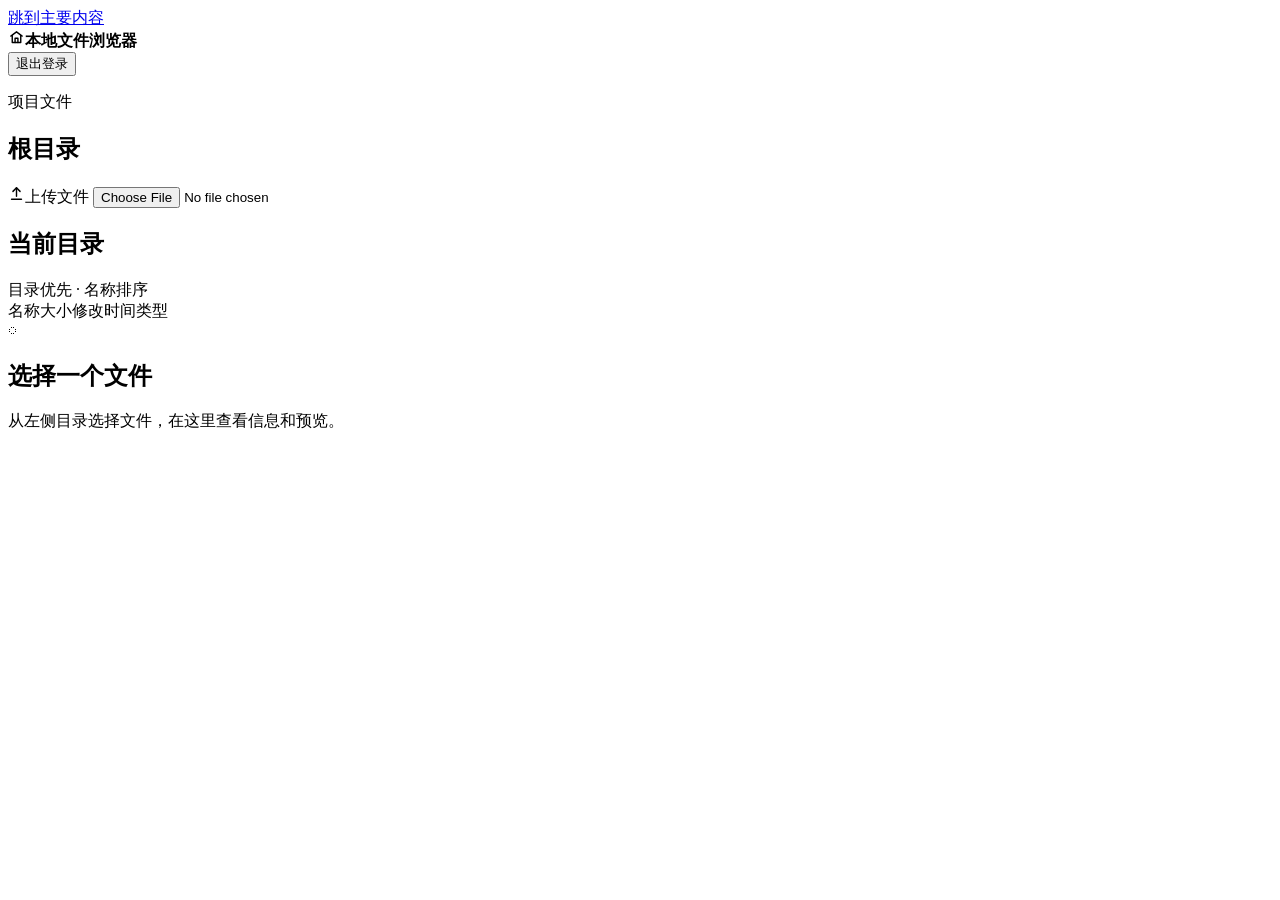
==== web/index.html @ 649b9b6e "chore: 初始化公开仓库" ====
<!doctype html>
<html lang="zh-CN">
<head>
  <meta charset="utf-8">
  <meta name="viewport" content="width=device-width, initial-scale=1">
  <meta name="description" content="安全浏览本地项目文件">
  <title>本地文件浏览器</title>
  <link rel="stylesheet" href="/style.css">
  <link rel="stylesheet" href="/overflow-fix.css">
</head>
<body>
  <a class="skip-link" href="#main-content">跳到主要内容</a>
  <header class="app-header">
    <div class="brand"><span class="brand-mark" aria-hidden="true"><svg width="17" height="17" viewBox="0 0 24 24" fill="none" stroke="currentColor" stroke-width="2" stroke-linecap="round" stroke-linejoin="round"><path d="m4 10 8-6 8 6"/><path d="M6 9v10h12V9"/><path d="M10 19v-6h4v6"/></svg></span><strong>本地文件浏览器</strong></div>
    <nav id="crumb" class="breadcrumbs" aria-label="目录路径"></nav>
    <button id="logout" class="button button-ghost" type="button" title="退出登录">退出登录</button>
  </header>
  <main id="main-content" class="app-main">
    <div id="message" class="message" role="status" aria-live="polite"></div>
    <section class="toolbar" aria-label="目录操作">
      <div>
        <p class="eyebrow">项目文件</p>
        <h1 id="page-title">根目录</h1>
      </div>
      <label class="button button-primary upload-button" for="upload">
        <span class="upload-icon" aria-hidden="true"><svg width="17" height="17" viewBox="0 0 24 24" fill="none" stroke="currentColor" stroke-width="2" stroke-linecap="round" stroke-linejoin="round"><path d="M12 16V4"/><path d="m7 9 5-5 5 5"/><path d="M5 20h14"/></svg></span><span>上传文件</span>
        <input id="upload" type="file">
      </label>
    </section>
    <div id="workspace" class="workspace">
      <section id="listing-panel" class="listing-panel" aria-labelledby="listing-title">
        <div class="section-heading">
          <div><h2 id="listing-title">当前目录</h2><span id="entry-count" class="count"></span></div>
          <span class="sort-hint">目录优先 · 名称排序</span>
        </div>
        <div class="list-head" aria-hidden="true"><span>名称</span><span>大小</span><span>修改时间</span><span>类型</span></div>
        <div id="listing" class="file-list" aria-live="polite"></div>
      </section>
      <section id="details-panel" class="details-panel" aria-labelledby="details-title" tabindex="-1">
        <div id="details" class="details-empty">
          <div class="empty-icon" aria-hidden="true">◌</div>
          <h2 id="details-title">选择一个文件</h2>
          <p>从左侧目录选择文件，在这里查看信息和预览。</p>
        </div>
      </section>
    </div>
  </main>
  <script src="/app.js"></script>
</body>
</html>
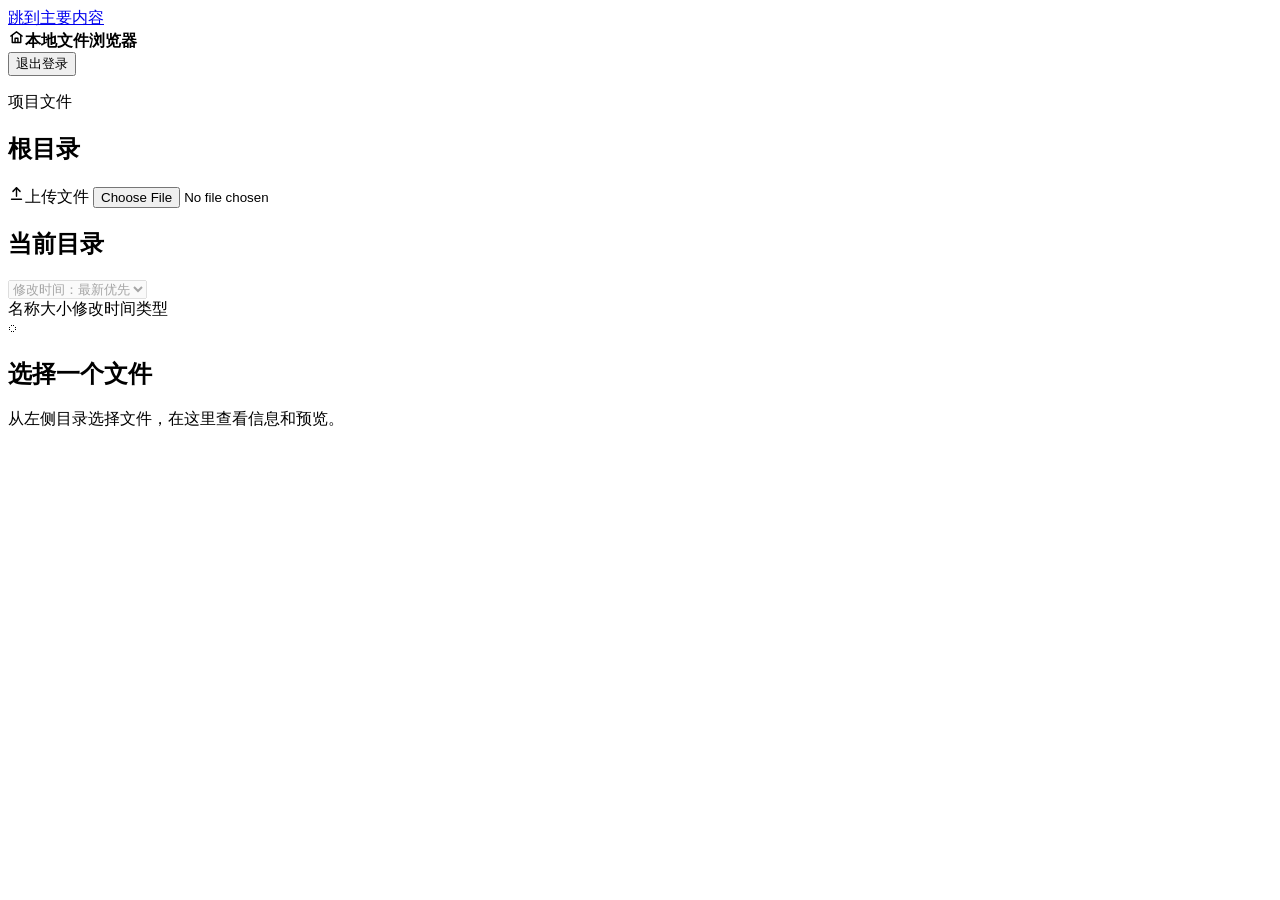
==== commit 908431db: "feat(web): 增加文件排序并默认最新修改优先" ====
--- a/web/index.html
+++ b/web/index.html
@@ -29,9 +29,16 @@
     </section>
     <div id="workspace" class="workspace">
       <section id="listing-panel" class="listing-panel" aria-labelledby="listing-title">
-        <div class="section-heading">
+        <div class="section-heading listing-heading">
           <div><h2 id="listing-title">当前目录</h2><span id="entry-count" class="count"></span></div>
-          <span class="sort-hint">目录优先 · 名称排序</span>
+          <select id="sort-order" class="sort-select" aria-label="文件排序" title="文件排序" disabled>
+            <option value="modified-desc" selected>修改时间：最新优先</option>
+            <option value="modified-asc">修改时间：最早优先</option>
+            <option value="name-asc">名称：升序</option>
+            <option value="name-desc">名称：降序</option>
+            <option value="size-asc">大小：从小到大</option>
+            <option value="size-desc">大小：从大到小</option>
+          </select>
         </div>
         <div class="list-head" aria-hidden="true"><span>名称</span><span>大小</span><span>修改时间</span><span>类型</span></div>
         <div id="listing" class="file-list" aria-live="polite"></div>
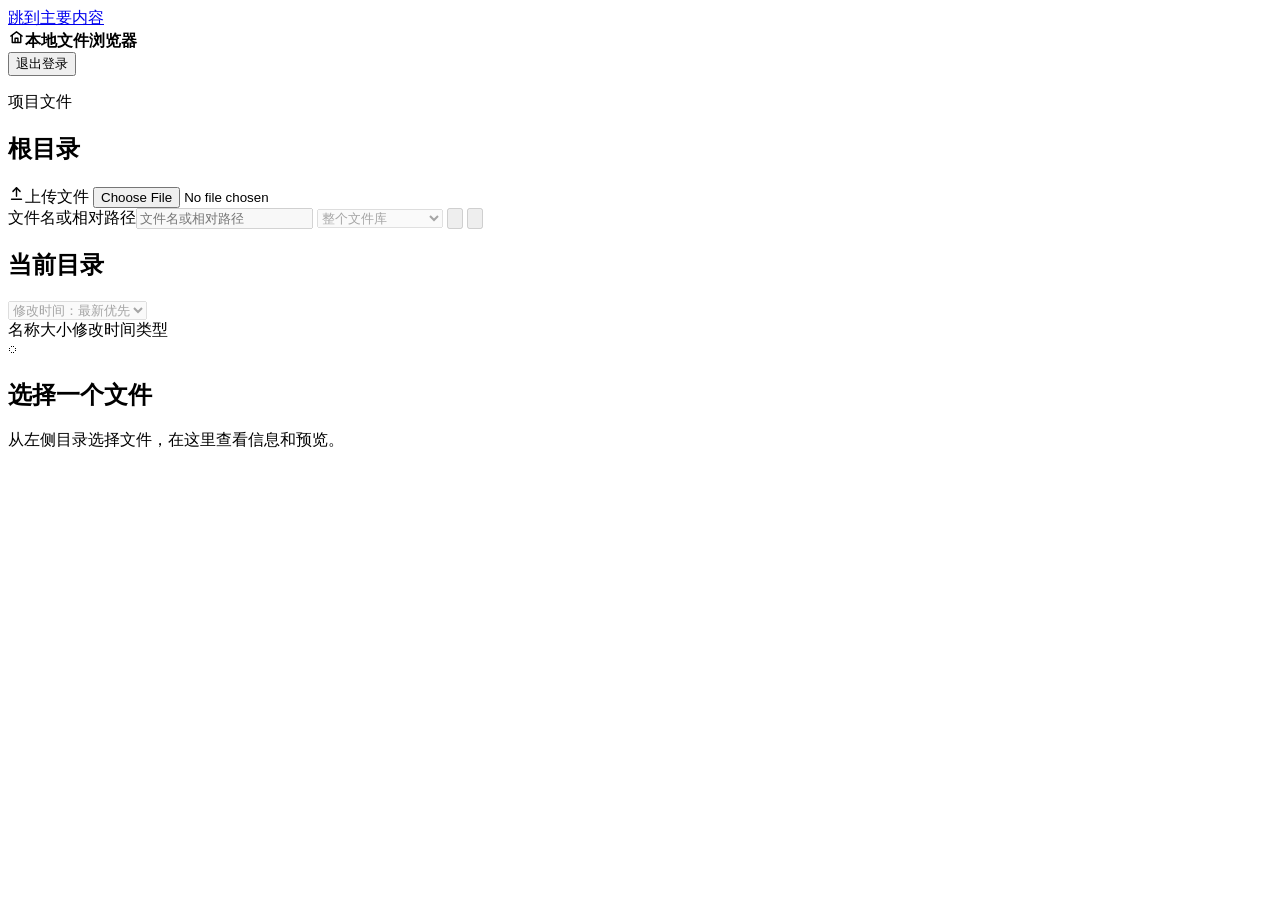
==== commit e55f95f7: "feat(search): 支持跨目录文件名及路径搜索" ====
--- a/web/index.html
+++ b/web/index.html
@@ -27,6 +27,12 @@
         <input id="upload" type="file">
       </label>
     </section>
+    <form id="search-form" class="search-bar" role="search" aria-label="文件搜索">
+      <label class="search-field" for="search-query"><span class="sr-only">文件名或相对路径</span><input id="search-query" type="search" placeholder="文件名或相对路径" autocomplete="off" maxlength="4096" disabled></label>
+      <select id="search-scope" aria-label="搜索范围" disabled><option value="all">整个文件库</option><option value="current">当前目录及子目录</option></select>
+      <button id="search-submit" class="button button-primary search-icon-button" type="submit" aria-label="搜索文件" title="搜索文件" disabled><svg class="icon" viewBox="0 0 24 24" fill="none" stroke="currentColor" stroke-width="2" aria-hidden="true"><circle cx="11" cy="11" r="8"/><path d="m21 21-4.3-4.3"/></svg></button>
+      <button id="search-clear" class="button button-secondary search-icon-button" type="button" aria-label="清除搜索" title="清除搜索" disabled><svg class="icon" viewBox="0 0 24 24" fill="none" stroke="currentColor" stroke-width="2" aria-hidden="true"><path d="m18 6-12 12M6 6l12 12"/></svg></button>
+    </form>
     <div id="workspace" class="workspace">
       <section id="listing-panel" class="listing-panel" aria-labelledby="listing-title">
         <div class="section-heading listing-heading">
